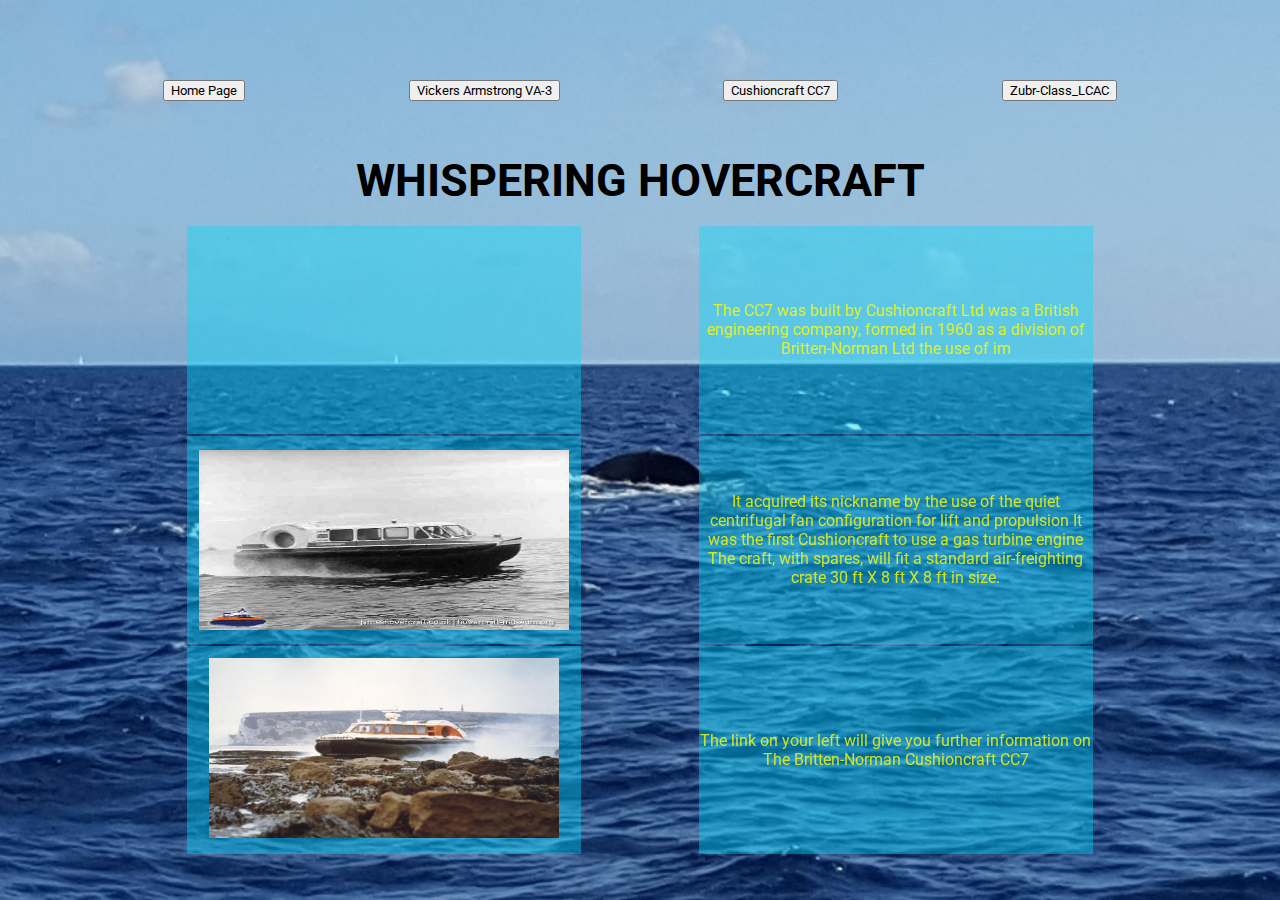
==== cc7.html @ 634ab922 "Add files via upload" ====
<!DOCTYPE html>
<html lang="en">
<head>
    <meta charset="UTF-8">
<link rel="stylesheet" href="main.css">
    <title>Document</title>
</head>
<body>
    <div class="container">
        <div id="navbar">
            <a href="index.html"><button>Home Page</button></a>
            <a href="va3.html"><button>Vickers Armstrong VA-3</button></a>
            <a href="cc7.html"><button>Cushioncraft CC7</button></a>
            <a href="zubr.html"><button>Zubr-Class_LCAC</button></a>
        </div>
    <div class="title">
        WHISPERING HOVERCRAFT
    </div>
    <div class="contentbox">
        <div class="subcontent">
            <div class="subsubcontent">
                <iframe width="400" height="180" src="https://www.youtube.com/embed/RySJdMCqWPM" title="YouTube video player" frameborder="0" allow="accelerometer; autoplay; clipboard-write; encrypted-media; gyroscope; picture-in-picture" allowfullscreen></iframe>
            </div>
            <div class="subsubcontent">
                <img width="370" height="180" src="picsnstuff/cc7hm (10).jpg" alt="Black and white cc7 flying across the waves">
            </div>
            <div class="subsubcontent">
                <a href="https://en.wikipedia.org/wiki/Cushioncraft#CC7"target="_blank"><img width="350" height="180" src="picsnstuff/cushioncraftcol.jpg" alt="A Britten Norman Cushion Craft CC7 flying across the rocky shoreline"></a>
            </div>
        </div>

        <div class="subcontent">
            <div class="subsubcontent">
                The CC7 was built by Cushioncraft Ltd was a British engineering company, formed in 1960 as a division of Britten-Norman Ltd
                the use of im
            </div>
            <div class="subsubcontent">
                It acquired its nickname by the use of the quiet centrifugal fan configuration for lift and propulsion
                It was the first Cushioncraft to use a gas turbine engine
                The craft, with spares, will fit a standard air-freighting crate 30 ft X 8 ft X 8 ft in size.
            </div>
            <div class="subsubcontent">
                The link on your left 
                will give you further information on
                The Britten-Norman Cushioncraft CC7
            
        </div>
          

    </div>

    </div>
</body>
</html>
---- main.css ----
@import url('https://fonts.googleapis.com/css2?family=Roboto:wght@500&display=swap');




* {
    box-sizing: border-box;
    font-family: 'Roboto', sans-serif;
    /* color: rgba(255, 252, 0, 0.8); */
}

body {

    margin: 0px;
    /* background-image: url(picsnstuff/oceantail.jpg);
    background-size: cover;
    background-repeat: no-repeat; */

}
.container {
    
    width: 100%;
    height: 100vh;
    margin: 0px;
    background-image: url(picsnstuff/oceantail.jpg);
    background-size: cover;
    background-repeat: no-repeat; 
    
    
    display: flex;
    flex-direction: column;
    background-size: 100% 100%;
    
    background-attachment: fixed;
    justify-content: center;
    align-items: center;

   

}

#navbar {
    width:100%;
    height:10%;
    /*background-color: blueviolet;*/
    display: flex;
    justify-content: space-evenly;
    align-items: center;
    color: black;
}

.title {
    width:100%;
    height:10%;
    /*background-color: rgb(43, 226, 58);*/
    display: flex;
    justify-content: center;
    align-items: center;
    font-size: 280%;
    font-weight: bold;
  
}
.contentbox {
    width:80%;
    height: 70%;
    /*background-color: bisque;*/
    display:flex;
    justify-content:space-around ;
    align-content: space-around;
    align-items: center;
}

.subcontent {
    height:100%;
    width:48%;
    /*background-color: cyan;*/
    display: flex;
    flex-direction: column;
    align-items: center;
    justify-items: center;
    justify-content: space-around;

}

.subsubcontent {

    height: 33%;
    width:  80%;
    background-color:rgba(0, 221, 255, 0.4);
    display:flex;
    justify-content:center;
    align-items:center;
    text-align: center;
    /* flex-flow:row, nowrap;  */
    color:rgba(255, 252, 0, 0.8);
    /* padding: 20%, 30%, 30%, 20%; */
}

/* .footer {
    width:100%;
    height:5%;
    background-color: blueviolet;
    display: flex;
    justify-content: space-evenly;
    align-items: center;
} */
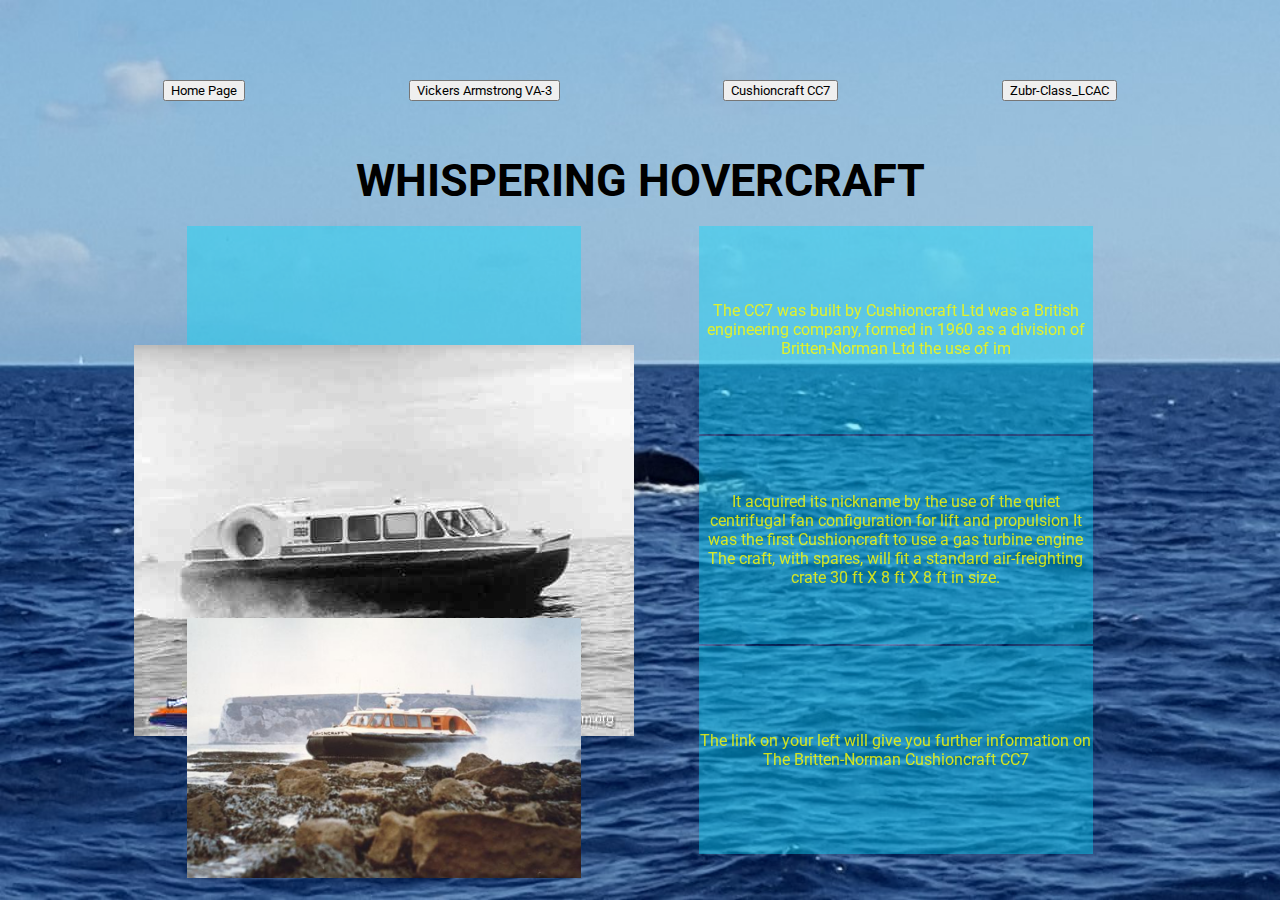
==== commit 65542097: "Update cc7.html" ====
--- a/cc7.html
+++ b/cc7.html
@@ -19,13 +19,13 @@
     <div class="contentbox">
         <div class="subcontent">
             <div class="subsubcontent">
-                <iframe width="400" height="180" src="https://www.youtube.com/embed/RySJdMCqWPM" title="YouTube video player" frameborder="0" allow="accelerometer; autoplay; clipboard-write; encrypted-media; gyroscope; picture-in-picture" allowfullscreen></iframe>
+                <iframe class="imaging" src="https://www.youtube.com/embed/RySJdMCqWPM" title="YouTube video player" frameborder="0" allow="accelerometer; autoplay; clipboard-write; encrypted-media; gyroscope; picture-in-picture" allowfullscreen></iframe>
             </div>
             <div class="subsubcontent">
-                <img width="370" height="180" src="picsnstuff/cc7hm (10).jpg" alt="Black and white cc7 flying across the waves">
+                <img width=class="imaging" src="picsnstuff/cc7hm (10).jpg" alt="Black and white cc7 flying across the waves">
             </div>
             <div class="subsubcontent">
-                <a href="https://en.wikipedia.org/wiki/Cushioncraft#CC7"target="_blank"><img width="350" height="180" src="picsnstuff/cushioncraftcol.jpg" alt="A Britten Norman Cushion Craft CC7 flying across the rocky shoreline"></a>
+                <a href="https://en.wikipedia.org/wiki/Cushioncraft#CC7"target="_blank"><img class="imaging" src="picsnstuff/cushioncraftcol.jpg" alt="A Britten Norman Cushion Craft CC7 flying across the rocky shoreline"></a>
             </div>
         </div>
 
@@ -51,4 +51,4 @@
 
     </div>
 </body>
-</html>+</html>
--- a/main.css
+++ b/main.css
@@ -96,7 +96,10 @@
     color:rgba(255, 252, 0, 0.8);
     /* padding: 20%, 30%, 30%, 20%; */
 }
-
+.imaging {
+    height: 100%;
+    width: 100%;
+}
 /* .footer {
     width:100%;
     height:5%;
@@ -104,4 +107,4 @@
     display: flex;
     justify-content: space-evenly;
     align-items: center;
-} */+} */
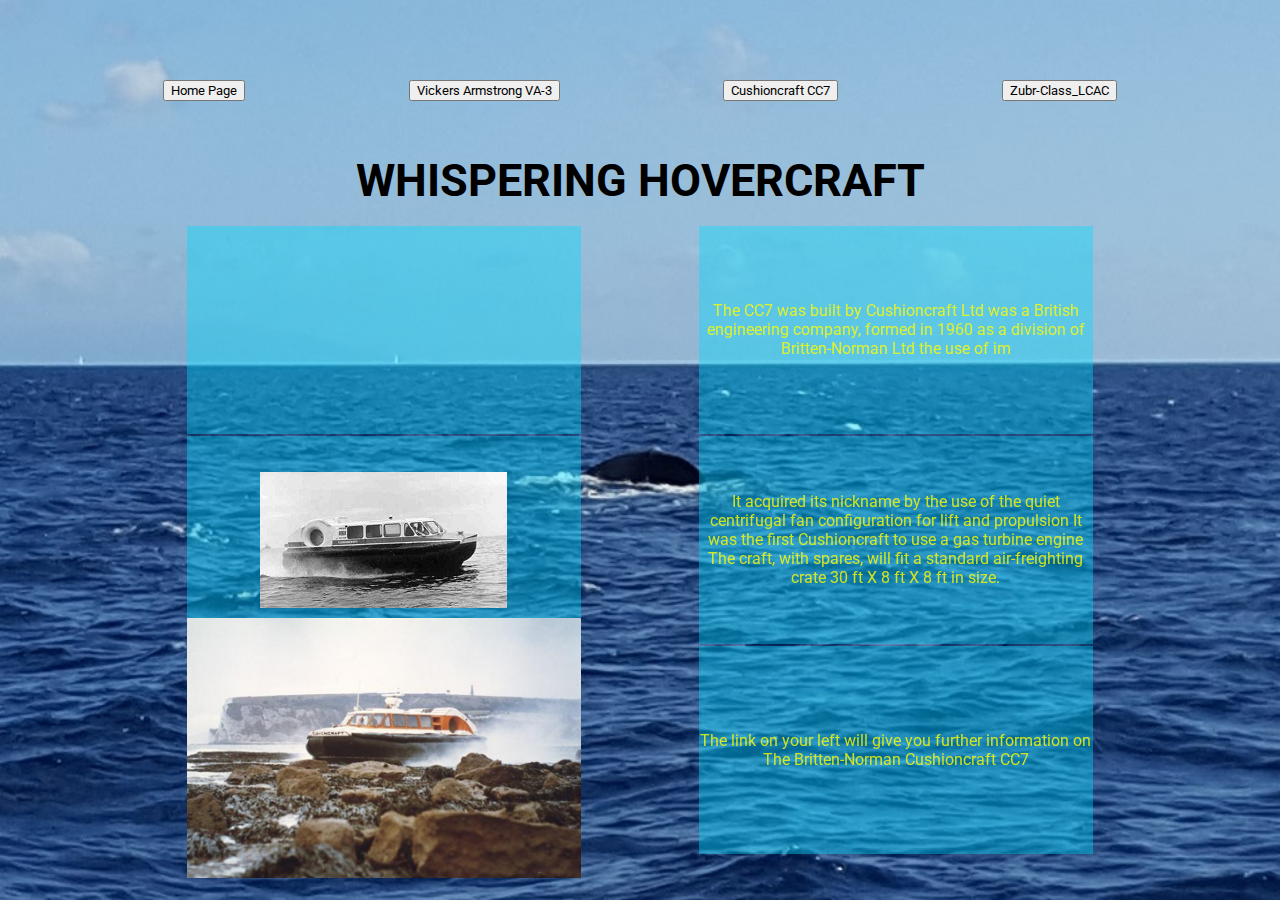
==== commit 1f6406f6: "Update cc7.html" ====
--- a/cc7.html
+++ b/cc7.html
@@ -22,7 +22,7 @@
                 <iframe class="imaging" src="https://www.youtube.com/embed/RySJdMCqWPM" title="YouTube video player" frameborder="0" allow="accelerometer; autoplay; clipboard-write; encrypted-media; gyroscope; picture-in-picture" allowfullscreen></iframe>
             </div>
             <div class="subsubcontent">
-                <img width=class="imaging" src="picsnstuff/cc7hm (10).jpg" alt="Black and white cc7 flying across the waves">
+                <img width=class="imaging" src="picsnstuff/cc7hmsmall.jpg" alt="Black and white cc7 flying across the waves">
             </div>
             <div class="subsubcontent">
                 <a href="https://en.wikipedia.org/wiki/Cushioncraft#CC7"target="_blank"><img class="imaging" src="picsnstuff/cushioncraftcol.jpg" alt="A Britten Norman Cushion Craft CC7 flying across the rocky shoreline"></a>
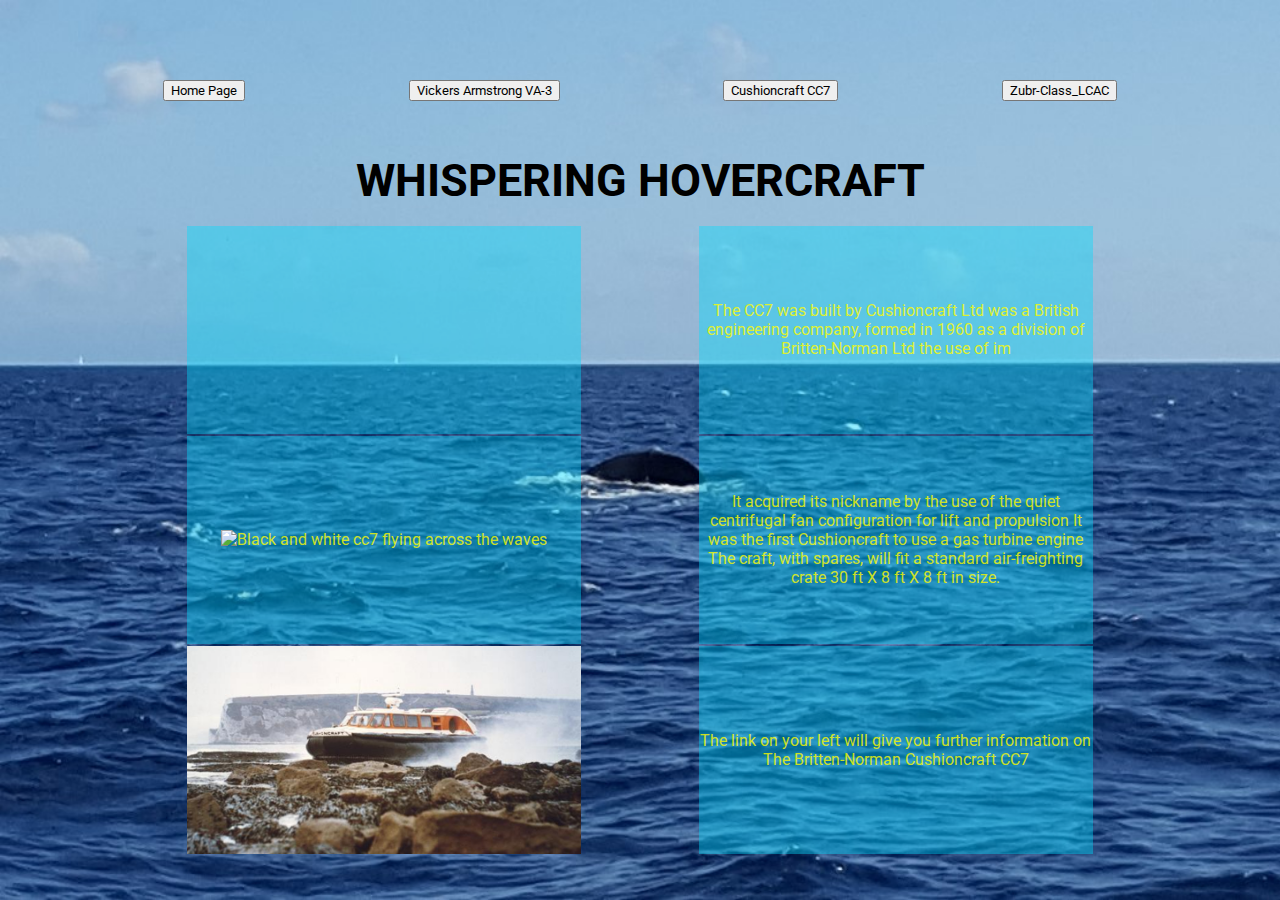
==== commit 7684cb8d: "Update cc7.html" ====
--- a/cc7.html
+++ b/cc7.html
@@ -22,7 +22,7 @@
                 <iframe class="imaging" src="https://www.youtube.com/embed/RySJdMCqWPM" title="YouTube video player" frameborder="0" allow="accelerometer; autoplay; clipboard-write; encrypted-media; gyroscope; picture-in-picture" allowfullscreen></iframe>
             </div>
             <div class="subsubcontent">
-                <img width=class="imaging" src="picsnstuff/cc7hmsmall.jpg" alt="Black and white cc7 flying across the waves">
+                <img width=class="imaging" src="picsnstuff/cc7hm(10).jpg" alt="Black and white cc7 flying across the waves">
             </div>
             <div class="subsubcontent">
                 <a href="https://en.wikipedia.org/wiki/Cushioncraft#CC7"target="_blank"><img class="imaging" src="picsnstuff/cushioncraftcol.jpg" alt="A Britten Norman Cushion Craft CC7 flying across the rocky shoreline"></a>
--- a/main.css
+++ b/main.css
@@ -80,6 +80,7 @@
     align-items: center;
     justify-items: center;
     justify-content: space-around;
+    overflow: hidden;
 
 }
 
@@ -95,6 +96,7 @@
     /* flex-flow:row, nowrap;  */
     color:rgba(255, 252, 0, 0.8);
     /* padding: 20%, 30%, 30%, 20%; */
+    overflow: hidden;
 }
 .imaging {
     height: 100%;
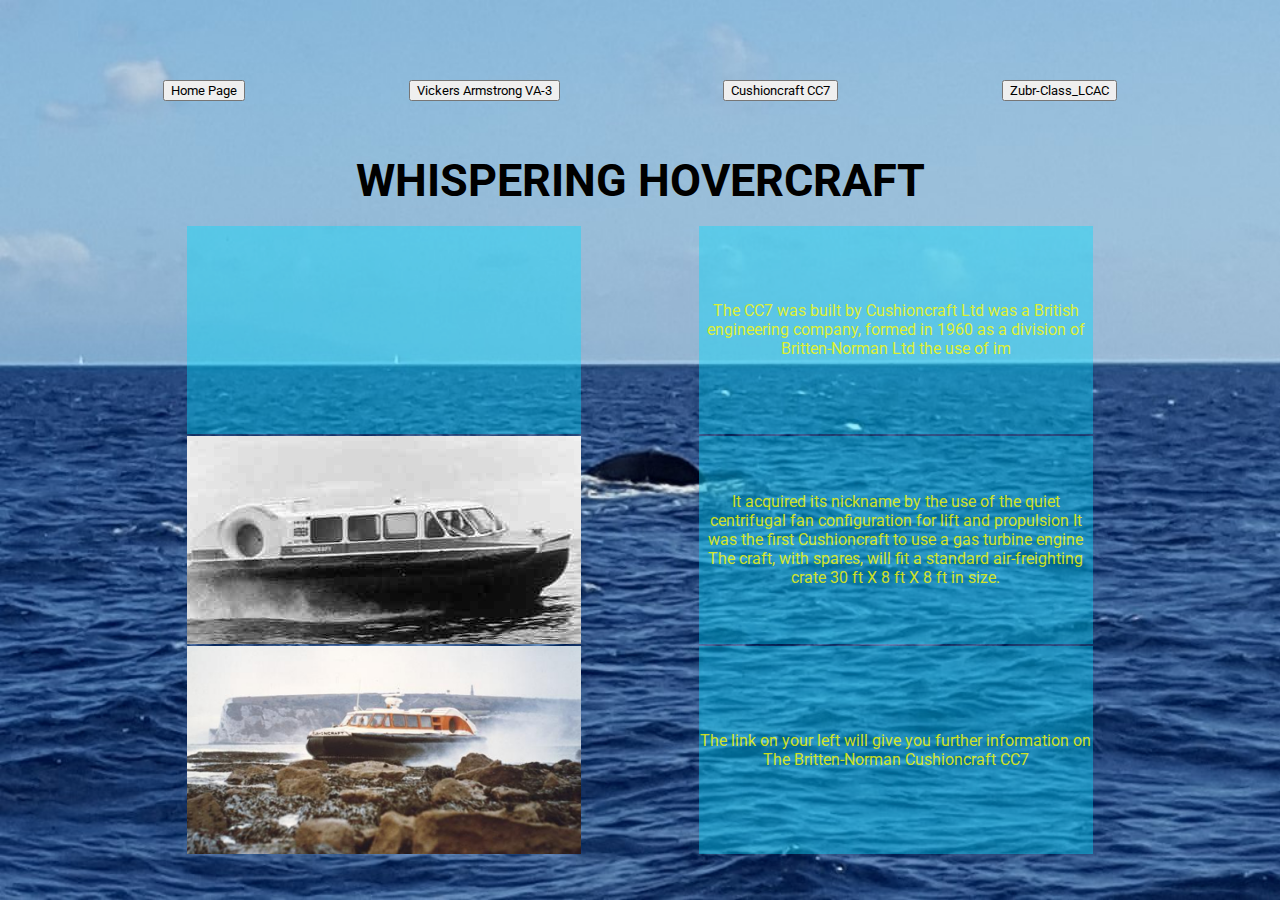
==== commit bb4a9a17: "Update cc7.html" ====
--- a/cc7.html
+++ b/cc7.html
@@ -22,7 +22,7 @@
                 <iframe class="imaging" src="https://www.youtube.com/embed/RySJdMCqWPM" title="YouTube video player" frameborder="0" allow="accelerometer; autoplay; clipboard-write; encrypted-media; gyroscope; picture-in-picture" allowfullscreen></iframe>
             </div>
             <div class="subsubcontent">
-                <img width=class="imaging" src="picsnstuff/cc7hm(10).jpg" alt="Black and white cc7 flying across the waves">
+                <img width=class="imaging" src="picsnstuff/cc7hm (10).jpg" alt="Black and white cc7 flying across the waves">
             </div>
             <div class="subsubcontent">
                 <a href="https://en.wikipedia.org/wiki/Cushioncraft#CC7"target="_blank"><img class="imaging" src="picsnstuff/cushioncraftcol.jpg" alt="A Britten Norman Cushion Craft CC7 flying across the rocky shoreline"></a>
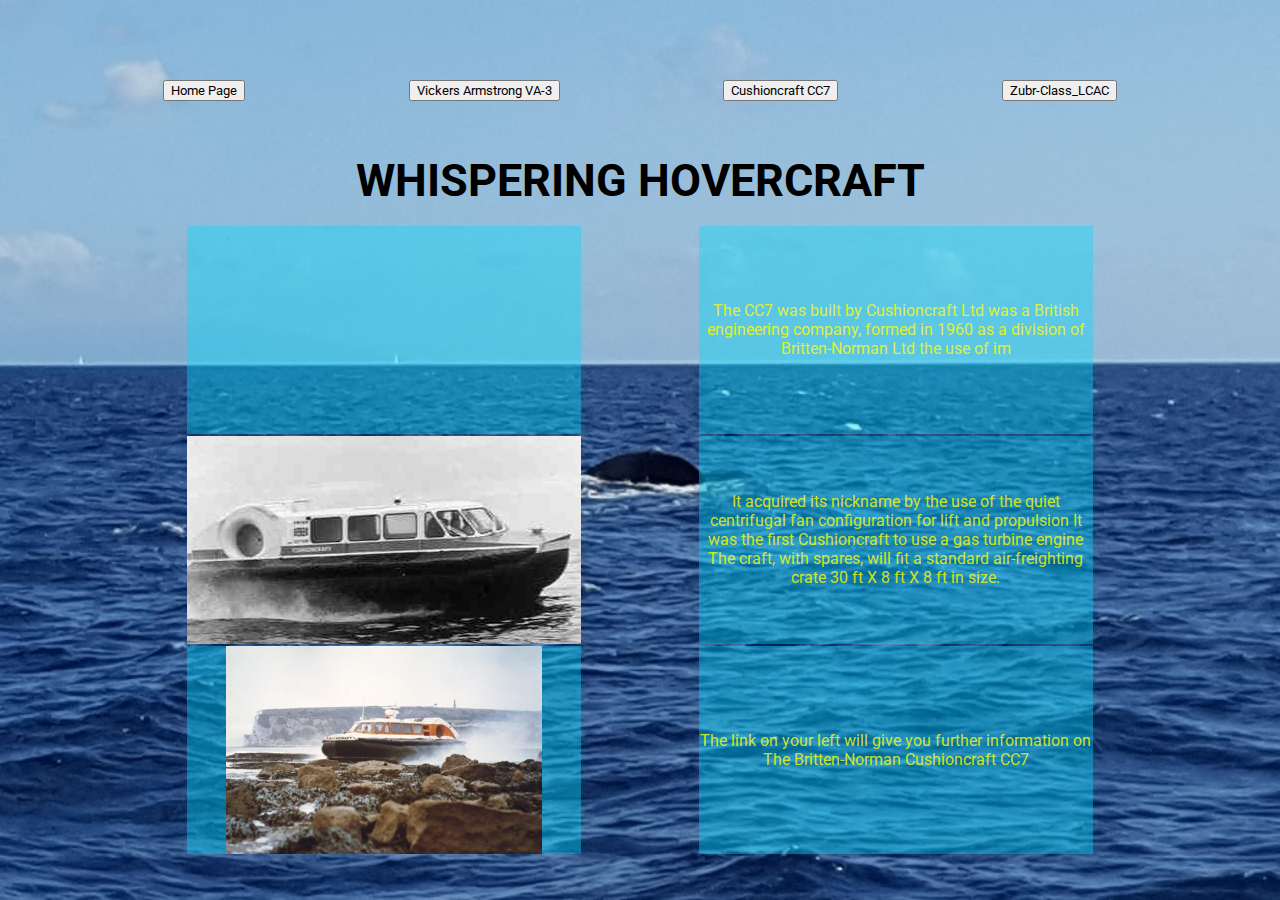
==== commit 598b62e1: "Update cc7.html" ====
--- a/cc7.html
+++ b/cc7.html
@@ -1,4 +1,4 @@
-<!DOCTYPE html>
+<!cc7 html>
 <html lang="en">
 <head>
     <meta charset="UTF-8">
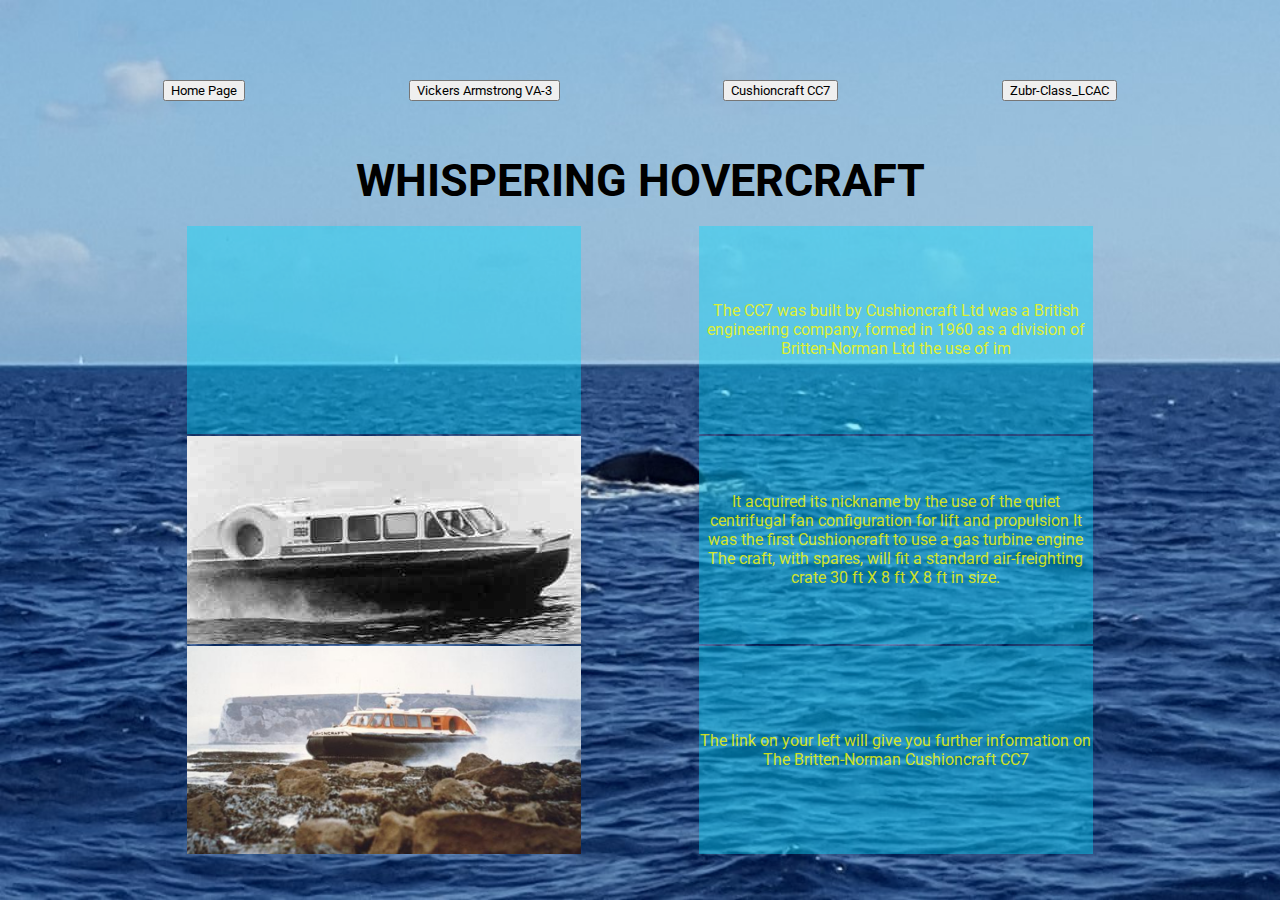
==== commit 05aab16a: "Update cc7.html" ====
--- a/cc7.html
+++ b/cc7.html
@@ -1,9 +1,9 @@
-<!cc7 html>
+<!DOCTYPE html>
 <html lang="en">
 <head>
     <meta charset="UTF-8">
 <link rel="stylesheet" href="main.css">
-    <title>Document</title>
+    <title>CC-7</title>
 </head>
 <body>
     <div class="container">
